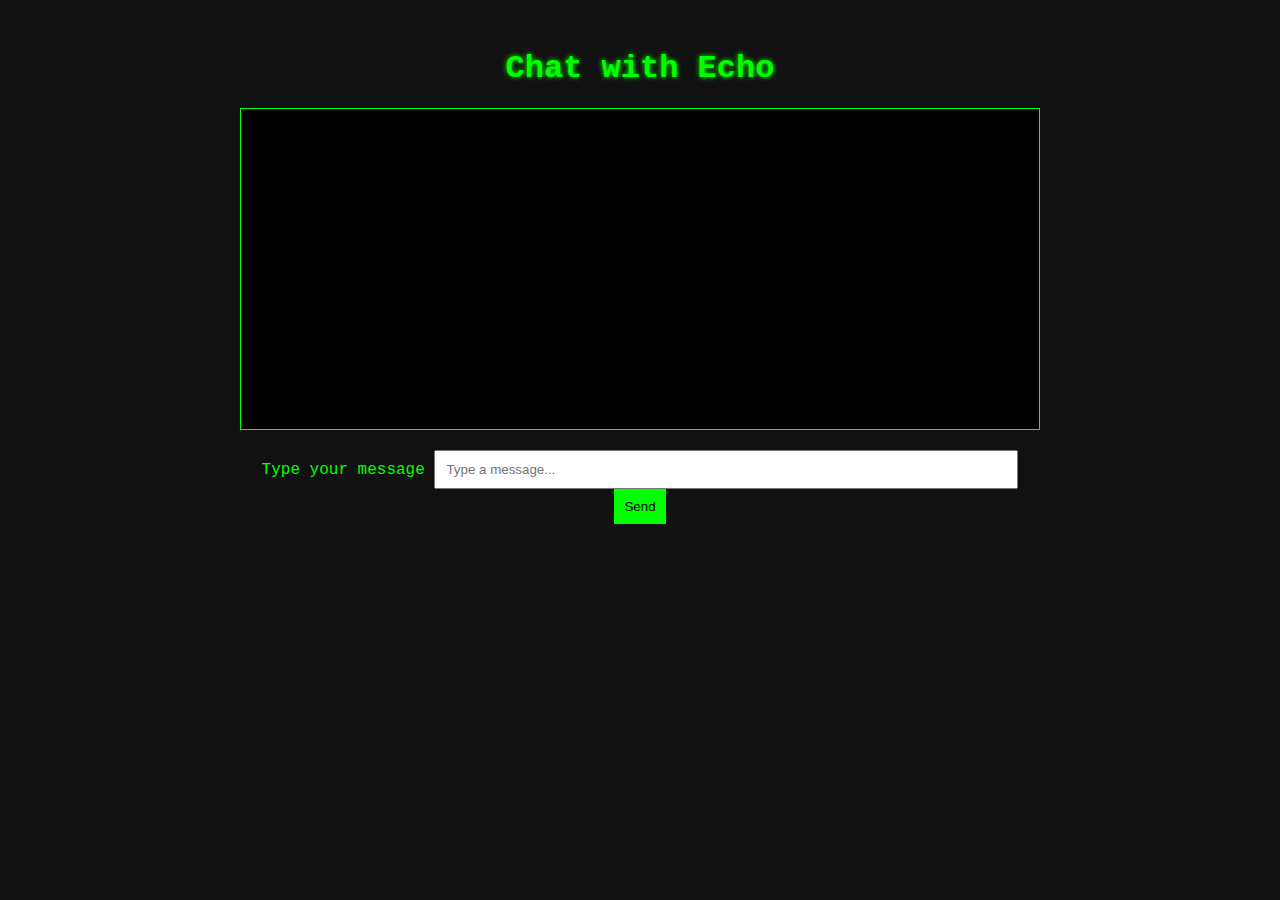
==== chatbot.html @ 23642000 "Update and rename chatbox.html to chatbot.html" ====
<!DOCTYPE html>
<html lang="en">
<head>
  <meta charset="UTF-8">
  <meta name="viewport" content="width=device-width, initial-scale=1.0">
  <title>Chat with Echo</title>
  <link rel="stylesheet" href="styles.css">
</head>
<body>
  <div class="chat-container">
    <h1>Chat with Echo</h1>
    <div id="chatbox">
      <div id="messages"></div>
    </div>
    <form id="chat-form" onsubmit="sendMessage(event)">
      <label for="user-input" class="visually-hidden">Type your message</label>
      <input 
        type="text" 
        id="user-input" 
        placeholder="Type a message..." 
        required 
        aria-label="Type a message"
      />
      <button type="submit">Send</button>
    </form>
  </div>
  <script src="chatbot.js"></script>
</body>
</html>
---- styles.css ----
/* General styles */
body {
  font-family: "Courier New", Courier, monospace;
  background-color: #111;
  color: #00ff00;
  margin: 0;
  padding: 0;
}

h1, h2 {
  text-shadow: 0 0 5px #00ff00;
}

.container, .chat-container, .inbox-container {
  max-width: 800px;
  margin: 50px auto;
  text-align: center;
}

/* Navigation links */
.nav a {
  margin: 10px;
  padding: 10px 20px;
  border: 1px solid #00ff00;
  color: #00ff00;
  text-decoration: none;
  display: inline-block;
}

.nav a:hover {
  background-color: #007700;
}

/* Chatbox styles */
#chatbox {
  background: #000;
  border: 1px solid #00ff00;
  padding: 10px;
  height: 300px;
  overflow-y: auto;
  margin-bottom: 10px;
}

#user-input {
  width: 70%;
  padding: 10px;
  margin-top: 10px;
}

button {
  padding: 10px;
  background: #00ff00;
  border: none;
  cursor: pointer;
}

button:hover {
  background: #007700;
}

/* Message styles */
.user-message {
  text-align: right;
  color: #ffffff;
}

.bot-message {
  text-align: left;
  color: #00ff00;
}
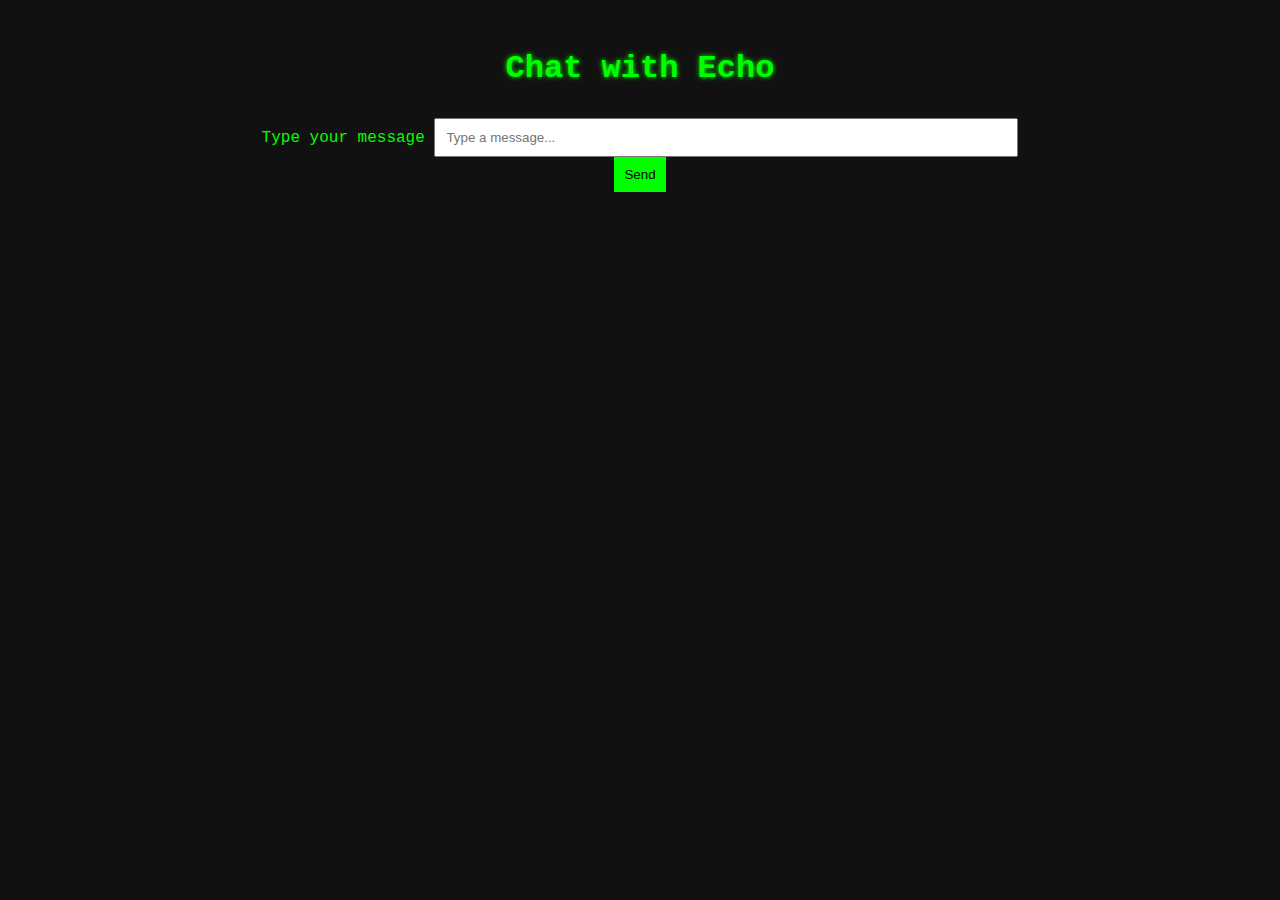
==== commit 83ecdc3a: "Update chatbot.html" ====
--- a/chatbot.html
+++ b/chatbot.html
@@ -9,7 +9,7 @@
 <body>
   <div class="chat-container">
     <h1>Chat with Echo</h1>
-    <div id="chatbox">
+    <div id="chatbot">
       <div id="messages"></div>
     </div>
     <form id="chat-form" onsubmit="sendMessage(event)">
